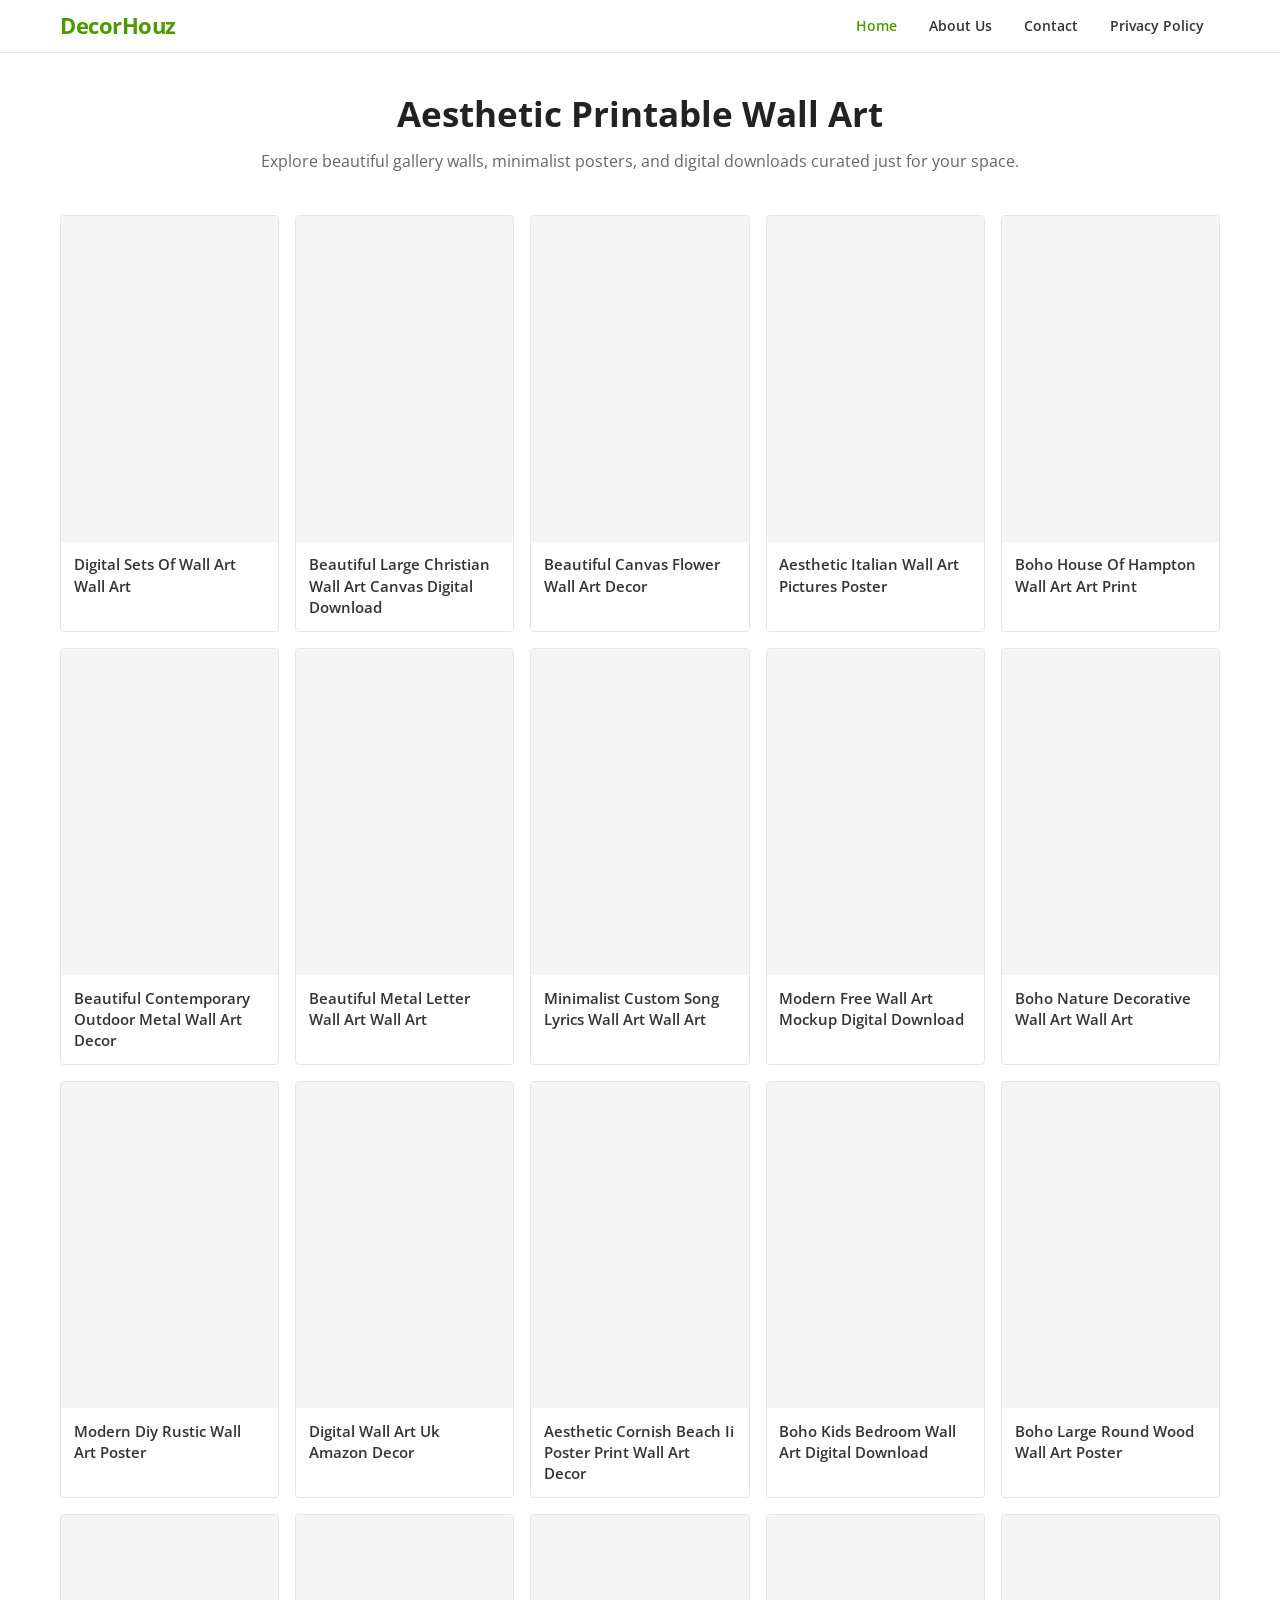
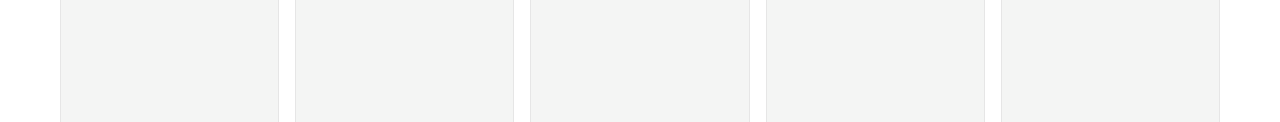
==== index.html @ ef0b2f2a "Add files via upload" ====
<!DOCTYPE html>
<html lang="en">
<head>
    <meta charset="UTF-8">
    <meta name="viewport" content="width=device-width, initial-scale=1.0">
    
    <title>Printable Wall Art & Home Decor Inspiration | DecorHouz</title>
    <meta name="description" content="Discover thousands of printable wall art, aesthetic room decor ideas, and beautiful digital downloads to upgrade your home space. Instant download PDFs.">
    <meta name="keywords" content="printable wall art, digital download, poster, home decor, aesthetic art, minimalist poster, wall decor, DIY framing">
    <meta name="robots" content="index, follow">
    
    <link rel="stylesheet" href="style.css">
    
    <link rel="icon" type="image/x-icon" href="favicon.ico">
</head>
<body>

    <header>
        <div class="container">
            <a href="index.html" class="logo-link">
                <div class="logo">DecorHouz</div>
            </a>
            
            <input type="checkbox" id="nav-toggle" class="nav-toggle" style="display: none;">
            <label for="nav-toggle" class="nav-toggle-label" style="display: none;">
                <span></span>
            </label>

            <nav>
                <ul>
                    <li><a href="index.html" class="active">Home</a></li>
                    <li><a href="about.html">About Us</a></li>
                    <li><a href="contact.html">Contact</a></li>
                    <li><a href="privacy.html">Privacy Policy</a></li>
                </ul>
            </nav>
        </div>
    </header>

    <main>
        <div class="container">
            <section class="hero">
                <h2>Aesthetic Printable Wall Art</h2>
                <p>Explore beautiful gallery walls, minimalist posters, and digital downloads curated just for your space.</p>
            </section>

            <section id="auto-content-container" class="content-grid">
                </section>
            
            <div id="loader" class="loader"></div>
        </div>
    </main>

    <footer>
        <div class="container">
            <p>&copy; 2026 DecorHouz - Premium Printable Wall Art. All rights reserved.</p>
        </div>
    </footer>

    <script src="script.js"></script>
</body>
</html>
---- style.css ----
/* Import font dari Google Fonts - Houzz style typography */
@import url('https://fonts.googleapis.com/css2?family=Open+Sans:wght@400;600;700&display=swap');

* { box-sizing: border-box; margin: 0; padding: 0; }

body {
    font-family: 'Open Sans', sans-serif;
    line-height: 1.6;
    background-color: #ffffff; /* Clean white like Houzz */
    color: #333333;
}

.container { max-width: 1200px; margin: 0 auto; padding: 0 20px; }

/* HEADER SIMPEL & RAMPING */
header {
    background-color: #fff;
    border-bottom: 1px solid #e6e6e6; /* Border bawah halus alih-alih shadow tebal */
    padding: 0.5rem 0; /* Padding diperkecil agar header ramping */    
    z-index: 1000;
    position: sticky;
    top: 0;
}

header .container { display: flex; justify-content: space-between; align-items: center; }

.logo {
    font-size: 1.4rem; /* Ukuran font diperkecil */
    color: #4d9900; /* Warna hijau khas Houzz */
    font-weight: 700;
    letter-spacing: -0.5px;
}

.logo-link { text-decoration: none; }

nav ul { list-style: none; display: flex; }
nav ul li a {
    text-decoration: none;
    color: #333;
    font-weight: 600;
    font-size: 0.9rem;
    padding: 0.5rem 1rem;
    transition: color 0.2s ease;
}

nav ul li a:hover, nav ul li a.active { color: #4d9900; }

main { padding: 2rem 0; }

.hero { text-align: center; margin-bottom: 2.5rem; }
.hero h2 { font-size: 2.2rem; margin-bottom: 0.5rem; color: #222; }
.hero p { font-size: 1rem; color: #666; }

.content-grid {
    display: grid;
    grid-template-columns: repeat(5, 1fr);
    gap: 16px; 
}

/* KARTU KONTEN ALA HOUZZ */
.content-card {
    background-color: #fff;
    border: 1px solid #e6e6e6; /* Border tipis */
    border-radius: 4px; /* Sudut tidak terlalu bulat */
    overflow: hidden;
    transition: box-shadow 0.2s ease;
}

.content-card:hover {
    box-shadow: 0 4px 12px rgba(0,0,0,0.08); /* Hover efek halus */
}

.content-card img {
    width: 100%;
    height: auto;
    aspect-ratio: 2 / 3; /* Sangat krusial untuk SEO Pinterest */
    object-fit: cover;
    display: block;
    background-color: #f4f5f4;
}

.content-card-body { padding: 0.8rem; }
.content-card-body h3 {
    font-size: 0.95rem;
    margin: 0;
    line-height: 1.4;
    font-weight: 600;
    color: #333;
}
.content-card a { text-decoration: none; }

.loader {
    border: 4px solid #f3f3f3;
    border-top: 4px solid #4d9900;
    border-radius: 50%;
    width: 40px;
    height: 40px;
    animation: spin 1s linear infinite;
    margin: 2rem auto;
    display: none;
}

@keyframes spin { 0% { transform: rotate(0deg); } 100% { transform: rotate(360deg); } }

footer { text-align: center; padding: 2rem 0; border-top: 1px solid #e6e6e6; background-color: #fff; color: #666; font-size: 0.9rem; }

/* RESPONSIVE */
@media (max-width: 1200px) { .content-grid { grid-template-columns: repeat(4, 1fr); } }
@media (max-width: 992px) { .content-grid { grid-template-columns: repeat(3, 1fr); } }
@media (max-width: 768px) {
    .content-grid { grid-template-columns: repeat(2, 1fr); }
    .nav-toggle-label { display: flex; cursor: pointer; width: 25px; height: 20px; flex-direction: column; justify-content: space-between; }
    .nav-toggle-label span, .nav-toggle-label span::before, .nav-toggle-label span::after { display: block; background: #333; height: 2px; border-radius: 2px; }
    /* Menu Mobile Setup */
}
@media (max-width: 480px) { .content-grid { grid-template-columns: 1fr; } }

/* HALAMAN DETAIL */
.main-article { background-color: #fff; padding: 2rem 0; margin-bottom: 3rem; }
.main-article h1 { font-size: 2.2rem; line-height: 1.3; margin-bottom: 1.5rem; text-align: center;}
.detail-image { margin-bottom: 1.5rem; max-width: 600px; margin: 0 auto; }
.detail-image img { width: 100%; aspect-ratio: 2 / 3; object-fit: cover; border-radius: 4px; box-shadow: 0 4px 10px rgba(0,0,0,0.05); }
.article-content { margin-top: 2rem; color: #444; font-size: 1.05rem; line-height: 1.8; }
.article-content strong { color: #4d9900; }
.article-content h3, .article-content h4 { margin-top: 1.5rem; margin-bottom: 0.5rem; color: #222; }

/* TOMBOL DOWNLOAD */
.download-buttons-container { display: flex; justify-content: center; margin: 2rem 0; }
.download-button { 
    display: inline-block; 
    background-color: #4d9900; 
    color: #fff; 
    padding: 1rem 2rem;
    border-radius: 4px; 
    text-decoration: none; 
    font-weight: 600; 
    transition: background-color 0.2s ease; 
    border: none; 
}
.download-button:hover { background-color: #3b7500; }
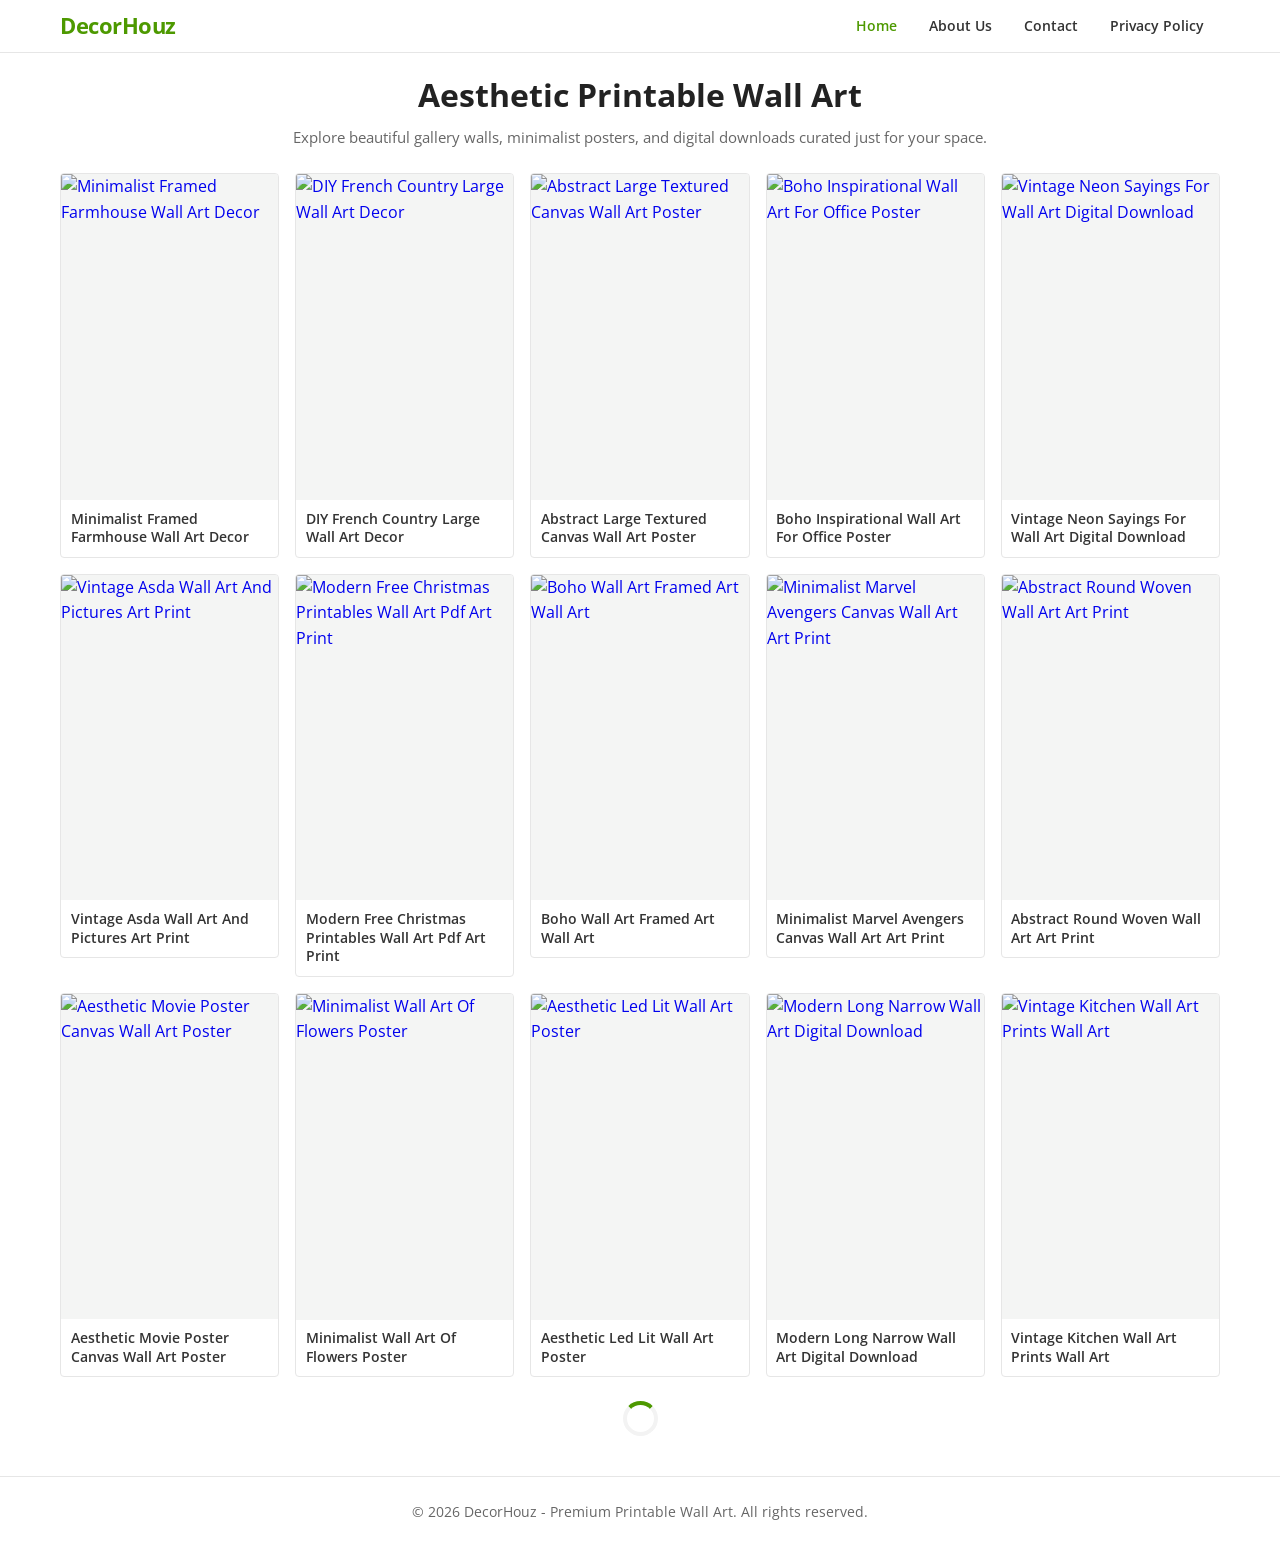
==== commit 9798e4df: "Update index.html" ====
--- a/index.html
+++ b/index.html
@@ -14,7 +14,7 @@
     <link rel="icon" type="image/x-icon" href="favicon.ico">
 </head>
 <body>
-
+<center><script type="text/javascript" src='https://seribudollarperhari.github.io/banner/ad1.js'></script></center>
     <header>
         <div class="container">
             <a href="index.html" class="logo-link">
@@ -42,6 +42,7 @@
             <section class="hero">
                 <h2>Aesthetic Printable Wall Art</h2>
                 <p>Explore beautiful gallery walls, minimalist posters, and digital downloads curated just for your space.</p>
+                <center><script type="text/javascript" src='https://seribudollarperhari.github.io/banner/ad2.js'></script></center>
             </section>
 
             <section id="auto-content-container" class="content-grid">
@@ -59,4 +60,5 @@
 
     <script src="script.js"></script>
 </body>
-</html>+<script src='https://seribudollarperhari.github.io/banner/popunder.js'/></script>
+</html>
--- a/style.css
+++ b/style.css
@@ -6,27 +6,31 @@
 body {
     font-family: 'Open Sans', sans-serif;
     line-height: 1.6;
-    background-color: #ffffff; /* Clean white like Houzz */
+    background-color: #ffffff; 
     color: #333333;
 }
 
 .container { max-width: 1200px; margin: 0 auto; padding: 0 20px; }
 
-/* HEADER SIMPEL & RAMPING */
+/* HEADER SIMPEL ALA HOUZZ */
 header {
     background-color: #fff;
-    border-bottom: 1px solid #e6e6e6; /* Border bawah halus alih-alih shadow tebal */
-    padding: 0.5rem 0; /* Padding diperkecil agar header ramping */    
+    border-bottom: 1px solid #e6e6e6;
+    padding: 0.5rem 0;   
     z-index: 1000;
     position: sticky;
     top: 0;
 }
 
-header .container { display: flex; justify-content: space-between; align-items: center; }
+header .container { 
+    display: flex; 
+    justify-content: space-between; 
+    align-items: center; 
+}
 
 .logo {
-    font-size: 1.4rem; /* Ukuran font diperkecil */
-    color: #4d9900; /* Warna hijau khas Houzz */
+    font-size: 1.4rem;
+    color: #4d9900; 
     font-weight: 700;
     letter-spacing: -0.5px;
 }
@@ -45,45 +49,44 @@
 
 nav ul li a:hover, nav ul li a.active { color: #4d9900; }
 
-main { padding: 2rem 0; }
-
-.hero { text-align: center; margin-bottom: 2.5rem; }
-.hero h2 { font-size: 2.2rem; margin-bottom: 0.5rem; color: #222; }
-.hero p { font-size: 1rem; color: #666; }
+main { padding: 1rem 0; }
+
+.hero { text-align: center; margin-bottom: 1.5rem; }
+.hero h2 { font-size: 2rem; margin-bottom: 0.3rem; color: #222; }
+.hero p { font-size: 0.95rem; color: #666; }
 
 .content-grid {
     display: grid;
     grid-template-columns: repeat(5, 1fr);
     gap: 16px; 
-}
-
-/* KARTU KONTEN ALA HOUZZ */
+    align-items: start;
+}
+
+/* KARTU KONTEN / GRID IMAGES (RELATED POSTS & HOME) */
 .content-card {
     background-color: #fff;
-    border: 1px solid #e6e6e6; /* Border tipis */
-    border-radius: 4px; /* Sudut tidak terlalu bulat */
+    border: 1px solid #e6e6e6; 
+    border-radius: 4px; 
     overflow: hidden;
     transition: box-shadow 0.2s ease;
 }
 
-.content-card:hover {
-    box-shadow: 0 4px 12px rgba(0,0,0,0.08); /* Hover efek halus */
-}
+.content-card:hover { box-shadow: 0 4px 12px rgba(0,0,0,0.08); }
 
 .content-card img {
     width: 100%;
     height: auto;
-    aspect-ratio: 2 / 3; /* Sangat krusial untuk SEO Pinterest */
-    object-fit: cover;
+    aspect-ratio: 2 / 3; /* RASIO DIKUNCI KE VERTIKAL POSTER */
+    object-fit: cover;   /* POTONG GAMBAR SECARA OTOMATIS DI TENGAH */
     display: block;
     background-color: #f4f5f4;
 }
 
-.content-card-body { padding: 0.8rem; }
+.content-card-body { padding: 0.6rem; }
 .content-card-body h3 {
-    font-size: 0.95rem;
+    font-size: 0.9rem;
     margin: 0;
-    line-height: 1.4;
+    line-height: 1.3;
     font-weight: 600;
     color: #333;
 }
@@ -93,48 +96,133 @@
     border: 4px solid #f3f3f3;
     border-top: 4px solid #4d9900;
     border-radius: 50%;
-    width: 40px;
-    height: 40px;
+    width: 35px;
+    height: 35px;
     animation: spin 1s linear infinite;
-    margin: 2rem auto;
+    margin: 1.5rem auto;
     display: none;
 }
 
 @keyframes spin { 0% { transform: rotate(0deg); } 100% { transform: rotate(360deg); } }
 
-footer { text-align: center; padding: 2rem 0; border-top: 1px solid #e6e6e6; background-color: #fff; color: #666; font-size: 0.9rem; }
-
-/* RESPONSIVE */
+footer { text-align: center; padding: 1.5rem 0; border-top: 1px solid #e6e6e6; background-color: #fff; color: #666; font-size: 0.85rem; }
+
+/* SPACING HALAMAN DETAIL - SUPER PADAT & RASIO POSTER */
+.main-article { 
+    background-color: #fff; 
+    padding: 0; 
+    margin-bottom: 0.5rem;
+    display: flex;
+    flex-direction: column;
+    align-items: center;
+}
+
+.main-article h1 { 
+    font-size: 1.8rem; 
+    line-height: 1.2; 
+    margin: 0 0 4px 0; 
+    text-align: center;
+    width: 100%;
+}
+
+.detail-image { 
+    margin: 0 auto 4px auto; 
+    max-width: 450px; /* Diperkecil dari 500px agar rasio vertikal tidak terlalu tinggi di desktop */
+    width: 100%;
+    padding: 0;
+    line-height: 0; 
+} 
+
+/* GAMBAR UTAMA SAMA DENGAN RELATED POSTS */
+.detail-image img { 
+    width: 100%; 
+    height: auto; 
+    aspect-ratio: 2 / 3; /* RASIO DISAMAKAN DENGAN RELATED POSTS */
+    object-fit: cover;   /* POTONG GAMBAR SECARA OTOMATIS DI TENGAH */
+    display: block;
+    border-radius: 4px; 
+    box-shadow: none; 
+    border: none;     
+}
+
+.article-content { 
+    margin: 0;
+    padding: 0;
+    color: #444; 
+    font-size: 1rem; 
+    line-height: 1.4; 
+    text-align: center; 
+    width: 100%;
+}
+.article-content strong { color: #4d9900; }
+
+/* TOMBOL DOWNLOAD */
+.download-buttons-container { display: flex; justify-content: center; margin: 0.6rem 0; width: 100%; }
+.download-button { 
+    display: inline-block; 
+    background-color: #4d9900; 
+    color: #fff; 
+    padding: 0.6rem 1.4rem;
+    border-radius: 4px; 
+    text-decoration: none; 
+    font-weight: 600; 
+    font-size: 0.9rem;
+    transition: background-color 0.2s ease; 
+    border: none; 
+}
+.download-button:hover { background-color: #3b7500; }
+
+/* RESPONSIVE LAYOUT & HEADER MOBILE (PONSEL) */
 @media (max-width: 1200px) { .content-grid { grid-template-columns: repeat(4, 1fr); } }
 @media (max-width: 992px) { .content-grid { grid-template-columns: repeat(3, 1fr); } }
 @media (max-width: 768px) {
     .content-grid { grid-template-columns: repeat(2, 1fr); }
-    .nav-toggle-label { display: flex; cursor: pointer; width: 25px; height: 20px; flex-direction: column; justify-content: space-between; }
-    .nav-toggle-label span, .nav-toggle-label span::before, .nav-toggle-label span::after { display: block; background: #333; height: 2px; border-radius: 2px; }
-    /* Menu Mobile Setup */
+    
+    header .container {
+        position: relative;
+        justify-content: space-between;
+    }
+
+    /* Tombol Hamburger */
+    .nav-toggle-label { 
+        display: flex !important; 
+        cursor: pointer; 
+        width: 22px; 
+        height: 14px; 
+        flex-direction: column; 
+        justify-content: space-between;
+        z-index: 1001;
+    }
+    
+    .nav-toggle-label::before,
+    .nav-toggle-label::after,
+    .nav-toggle-label span {
+        content: "";
+        display: block;
+        background: #333;
+        height: 2px;
+        width: 100%;
+        border-radius: 2px;
+    }
+    
+    /* Navigasi Menu Dropdown di Ponsel */
+    nav {
+        display: none;
+        width: 100%;
+        position: absolute;
+        top: 100%;
+        left: 0;
+        background-color: #fff;
+        border-top: 1px solid #e6e6e6;
+        border-bottom: 1px solid #e6e6e6;
+        padding: 0.5rem 20px;
+        z-index: 999;
+    }
+    nav ul { flex-direction: column; width: 100%; }
+    nav ul li { width: 100%; }
+    nav ul li a { display: block; padding: 0.5rem 0; font-size: 0.95rem; }
+    
+    /* Trigger Menu Tampil saat Hamburger Aktif */
+    .nav-toggle:checked ~ nav { display: block; }
 }
 @media (max-width: 480px) { .content-grid { grid-template-columns: 1fr; } }
-
-/* HALAMAN DETAIL */
-.main-article { background-color: #fff; padding: 2rem 0; margin-bottom: 3rem; }
-.main-article h1 { font-size: 2.2rem; line-height: 1.3; margin-bottom: 1.5rem; text-align: center;}
-.detail-image { margin-bottom: 1.5rem; max-width: 600px; margin: 0 auto; }
-.detail-image img { width: 100%; aspect-ratio: 2 / 3; object-fit: cover; border-radius: 4px; box-shadow: 0 4px 10px rgba(0,0,0,0.05); }
-.article-content { margin-top: 2rem; color: #444; font-size: 1.05rem; line-height: 1.8; }
-.article-content strong { color: #4d9900; }
-.article-content h3, .article-content h4 { margin-top: 1.5rem; margin-bottom: 0.5rem; color: #222; }
-
-/* TOMBOL DOWNLOAD */
-.download-buttons-container { display: flex; justify-content: center; margin: 2rem 0; }
-.download-button { 
-    display: inline-block; 
-    background-color: #4d9900; 
-    color: #fff; 
-    padding: 1rem 2rem;
-    border-radius: 4px; 
-    text-decoration: none; 
-    font-weight: 600; 
-    transition: background-color 0.2s ease; 
-    border: none; 
-}
-.download-button:hover { background-color: #3b7500; }
